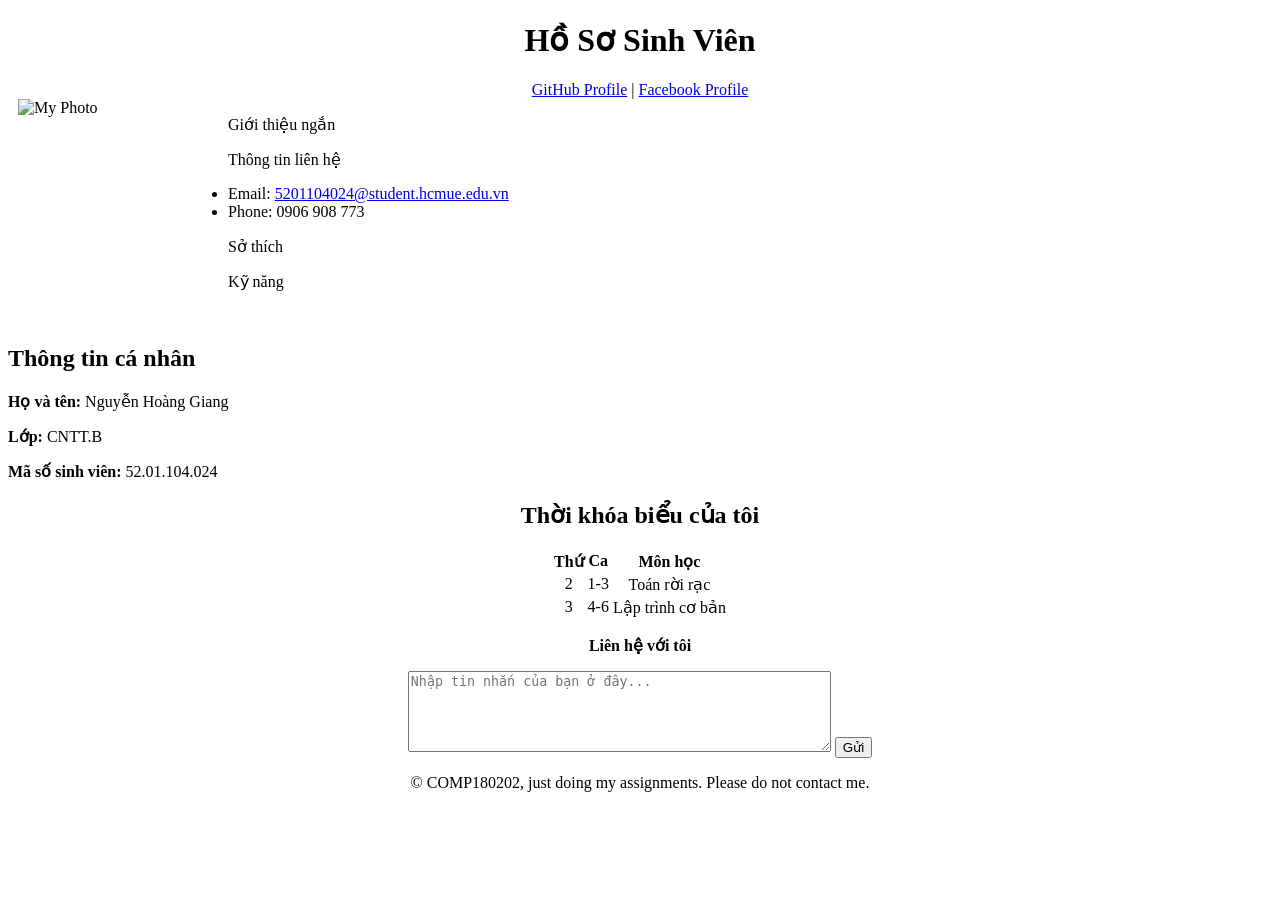
==== index.html @ c6b748ba "Hopefully this time it would work" ====
<!DOCTYPE html>
<html lang="en">

<head>
    <meta charset="UTF-8">
    <meta name="viewport" content="width=device-width, initial-scale=1.0">
    <title>52.01.104.024</title>
</head>

<body>

<header align ="center">
    <main>
     <h1>Hồ Sơ Sinh Viên</h1>
      <nav>
        <a href="https://github.com/jangsters" target="_blank">GitHub Profile</a> |
        <a href="https://www.facebook.com/livelaughlovehahahahahaha/" target="_blank">Facebook Profile</a>
      </nav>
    </main>
</header>

<img src="https://i.pinimg.com/1200x/9e/27/34/9e2734fa28f1f5c2cac05bbdda8610d1.jpg" alt="My Photo" width="200" height="200" align="left" hspace="10">

<p>Giới thiệu ngắn</p>
<p>Thông tin liên hệ
    <ul>
        <li>Email: <a href="mailto:5201104024@student.hcmue.edu.vn">5201104024@student.hcmue.edu.vn</a></li>
        <li>Phone: 0906 908 773</li>
    </ul>
</p>
<p>Sở thích</p>
<p>Kỹ năng</p>


<br clear="all">
<section>
    <h2>Thông tin cá nhân</h2>
        <article>
            <p><strong>Họ và tên: </strong>Nguyễn Hoàng Giang</p>
            <p><strong>Lớp:</strong> CNTT.B</p>
            <p><strong>Mã số sinh viên:</strong> 52.01.104.024</p>
        </article>
</section>

<h2 align="center">Thời khóa biểu của tôi</h2>
<table align="center">
    <tr align="center"> 
        <th>Thứ</th>
        <th>Ca</th>
        <th>Môn học</th>
    </tr>
    <tr align="center">
        <td>2</td>
        <td>1-3</td>
        <td>Toán rời rạc</td>
    </tr>
    <tr align="center">
        <td>3</td>
        <td>4-6</td>
        <td>Lập trình cơ bản</td>
    </tr>
</table>

<p align="center"><strong>Liên hệ với tôi</strong></p>

<form align="center" action="mailto:5201104024@student.hcmue.edu.vn" method="post" enctype="text/plain">
    <textarea align="center" name="message" rows="5" cols="50" placeholder="Nhập tin nhắn của bạn ở đây..."></textarea>
        <button type="submit">Gửi</button>
</form>

<footer align="center">
    <p>&copy; COMP180202, just doing my assignments. Please do not contact me.</p>
</footer>

</body>

</html>
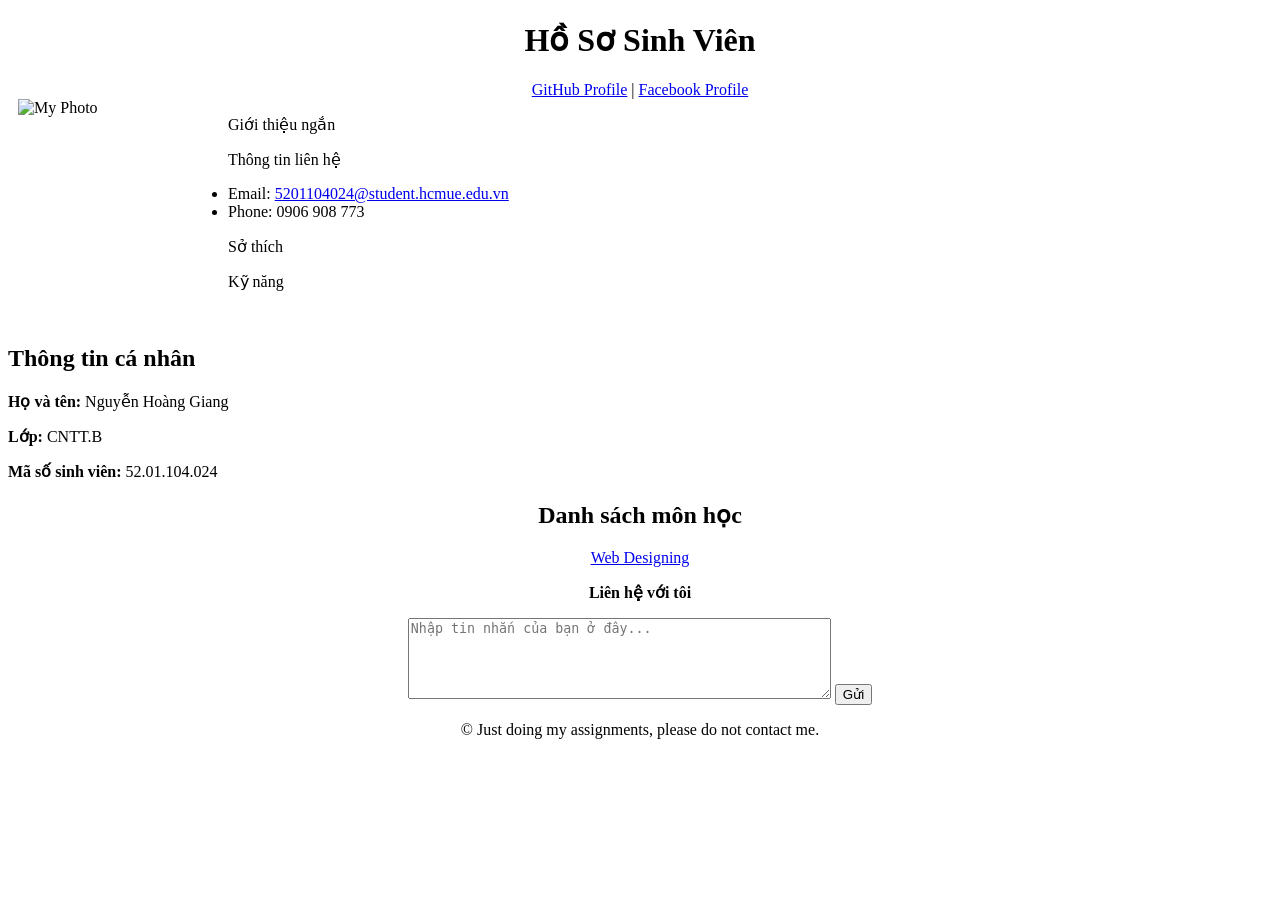
==== commit 2d9ab0d0: "Massive push for my Web Designing course" ====
--- a/index.html
+++ b/index.html
@@ -42,24 +42,11 @@
         </article>
 </section>
 
-<h2 align="center">Thời khóa biểu của tôi</h2>
-<table align="center">
-    <tr align="center"> 
-        <th>Thứ</th>
-        <th>Ca</th>
-        <th>Môn học</th>
-    </tr>
-    <tr align="center">
-        <td>2</td>
-        <td>1-3</td>
-        <td>Toán rời rạc</td>
-    </tr>
-    <tr align="center">
-        <td>3</td>
-        <td>4-6</td>
-        <td>Lập trình cơ bản</td>
-    </tr>
-</table>
+<h2 align="center">Danh sách môn học</h2>
+<div style="text-align: center;">
+<a href="2611COMP180202">Web Designing</a>
+</div>
+
 
 <p align="center"><strong>Liên hệ với tôi</strong></p>
 
@@ -69,7 +56,7 @@
 </form>
 
 <footer align="center">
-    <p>&copy; COMP180202, just doing my assignments. Please do not contact me.</p>
+    <p>&copy; Just doing my assignments, please do not contact me.</p>
 </footer>
 
 </body>
